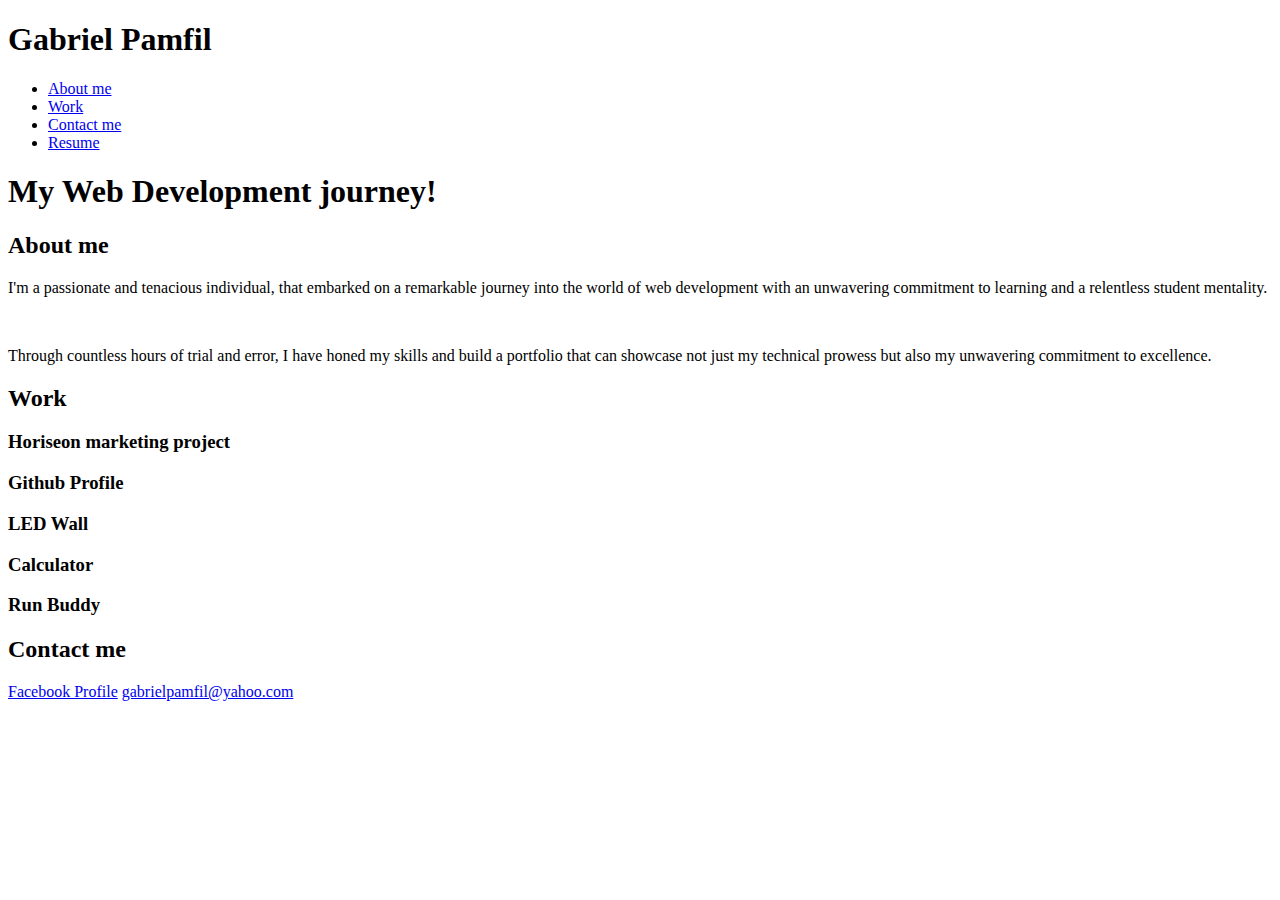
==== index.html @ 0c97614e "files" ====
<!DOCTYPE html>
<html lang="en-gb">

<head>
  <meta charset="UTF-8">
  <meta name="viewport" content="width=device-width, initial-scale=1.0">
  <meta http-equiv="X-UA-Compatible" content="ie=edge">
  <title>Gabriel Pamfil / Web Dev</title>
  <link rel="stylesheet" href="./css/style.css" />
</head>

<body>
  <!-- main logo / nav -->
  <header>

    <h1>Gabriel Pamfil</h1>
    <nav>

      <ul>
        <li> <a href="#About me"> About me </a> </a></li>
        <li> <a href="#Work"> Work</a></li>
        <li> <a href="#Contact me"> Contact me</a></li>
        <li> <a href="#Resume"> Resume</a></li>

      </ul>
    </nav>
  </header>

  <!-- hero banner -->

  <section class="hero-banner">

    <div>
      <h1>My Web Development journey!</h1>

      <!-- /* add portofolio items here */ -->
    </div>
  </section>

  <main>
    <!-- about me -->
    <section class="page-section" id="about">
      <h2>About me</h2>
      <div>
        <p>
          I'm a passionate and tenacious individual, that embarked on a remarkable journey into the world of web
          development with an unwavering commitment to learning and a relentless student mentality.
        </p>
<br> 
        <p>Through countless hours of trial and error, I have honed my skills and build a portfolio that can showcase
          not just my technical prowess but also my unwavering commitment to excellence.</p>
      </div>
    </section>

   <!-- portfolio container -->
   <section class="page-section" id="work">
    <h2>Work</h2>
    <div>
      <article id="horiseon-marketing-job" class="gridArea">
        <h3>Horiseon marketing project</h3>
      </article>
      <article id="github" class="gridArea">
        <h3>Github Profile</h3>
      </article>
      <article id="ledwall" class="gridArea">
        <h3>LED Wall</h3>
      </article>
      <article id="calculator" class="gridArea">
        <h3>Calculator</h3>
      </article>
      <article id="run-buddy" class="gridArea">
        <h3>Run Buddy</h3>
      </article>
    </div>
  </section>

 
  <section id="contact">
    <h2>Contact me</h2>
    <div>
    <a href="https://www.facebook.com/profile.php?id=100004795687636">Facebook Profile</a>
    <a href="gabrielpamfil@yahoo.com">gabrielpamfil@yahoo.com</a>
 
  </div>
  </section>
</main>
</body>
</html>
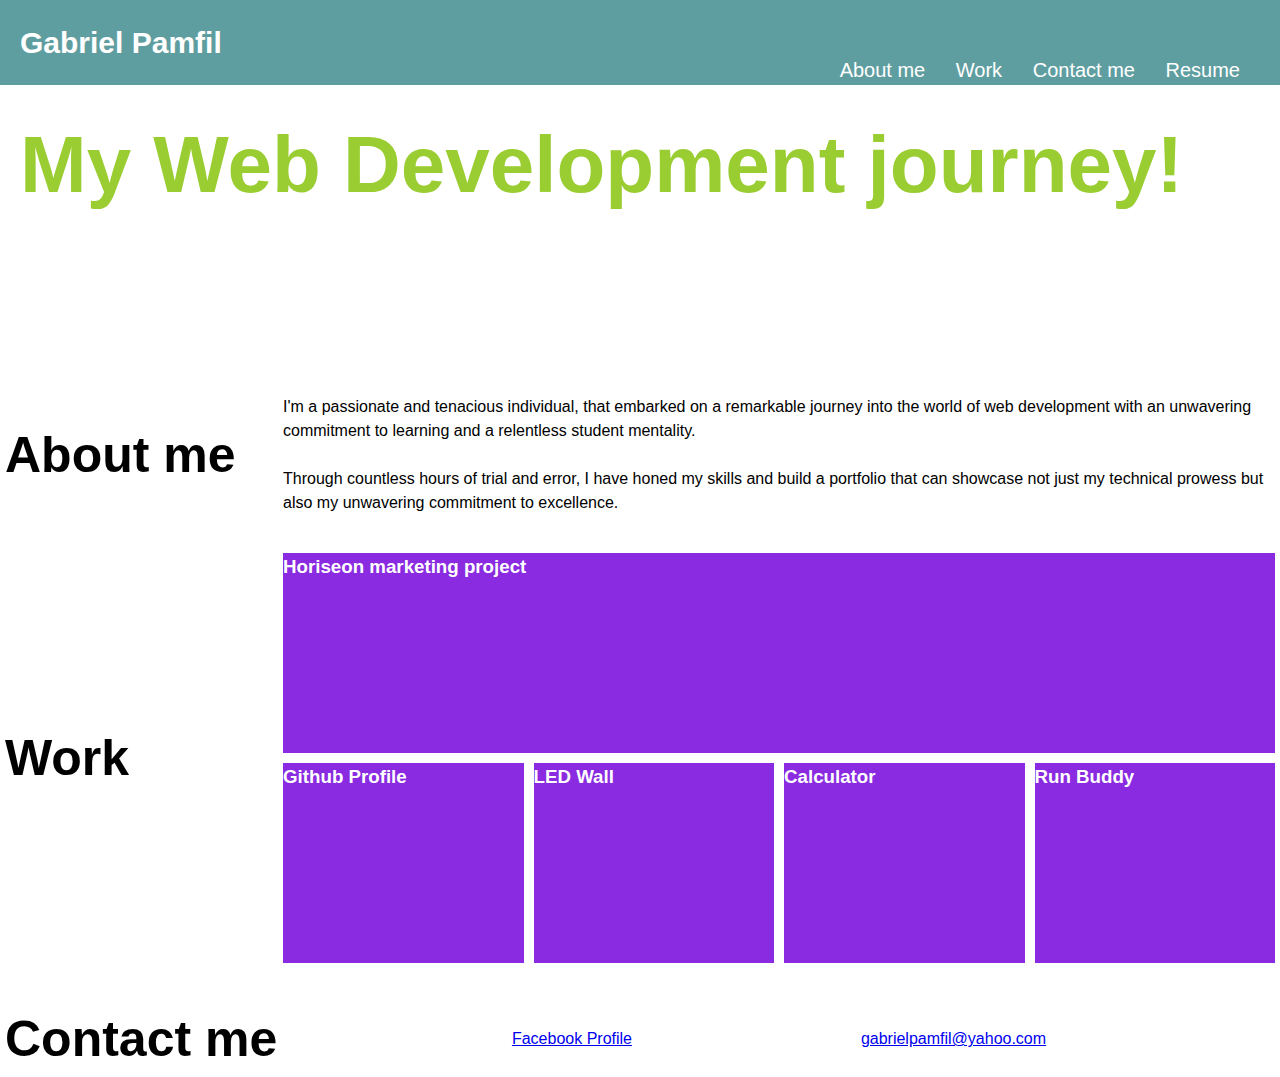
==== commit d0bf6ebb: "deployment issue fixed" ====
--- a/index.html
+++ b/index.html
@@ -6,7 +6,7 @@
   <meta name="viewport" content="width=device-width, initial-scale=1.0">
   <meta http-equiv="X-UA-Compatible" content="ie=edge">
   <title>Gabriel Pamfil / Web Dev</title>
-  <link rel="stylesheet" href="./css/style.css" />
+  <link rel="stylesheet" href="./style.css" />
 </head>
 
 <body>
--- a/style.css
+++ b/style.css
@@ -0,0 +1,149 @@
+* {
+  box-sizing: border-box;
+}
+
+body {
+  margin: 0;
+  padding: 0;
+  font-family: 'Trebuchet MS', 'Lucida Sans Unicode', 'Lucida Grande', 'Lucida Sans', Arial, sans-serif;
+  line-height: 1.5;
+  background-color:white;
+}
+
+h1,
+h2,
+h3,
+h4,
+h5,
+h6 {
+  margin: 0;
+}
+
+p {
+  margin: 0;
+}
+
+/* Nav Bar code */
+
+header {
+  padding: 20px;
+  font-family: 'Trebuchet MS', 'Lucida Sans Unicode', 'Lucida Grande', 'Lucida Sans', Arial, sans-serif;
+  background-color: cadetblue;
+  color: #ffffff;
+}
+
+
+header h1 {
+  display: inline-block;
+  font-size: 30px;
+}
+
+header nav {
+  padding-top: 15px;
+  margin-right: 20px;
+  float: right;
+  font-family: 'Gill Sans', 'Gill Sans MT', Calibri, 'Trebuchet MS', sans-serif;
+  font-size: 20px;
+}
+
+header nav ul {
+  list-style-type: none;
+}
+
+header nav ul li {
+  display: inline-block;
+  margin-left: 25px;
+}
+
+header a {
+  color: #ffffff;
+  text-decoration: none;
+}
+ /* Nav bar code end */ 
+
+
+ /* Subtitle code start */
+.hero-banner {
+  margin-bottom: 10px;
+  padding: 20px;
+  background-image: url(../gp-portofolio/images/02-hero-bg.jpg);
+  color: yellowgreen;
+  background-size: cover;
+  background-position: center;
+  height: 300px;
+  font-size: 40px;
+
+}
+/* subtitle code ends here */
+
+/* Work section done with tutor's help */
+
+main section {
+  display: flex;
+  flex-wrap: wrap;
+  padding: 0 5px;
+  align-items: center;
+}
+main section+section {
+  margin-top: 3%;
+}
+
+section h2 {
+  flex: 0 0 10ch;
+  font-family: 'Gill Sans', 'Gill Sans MT', Calibri, 'Trebuchet MS', sans-serif;
+  font-size: 50px;
+  color: black ;
+ 
+}
+section div {
+  flex: 1 1 0;
+}
+
+section#work div{
+  display: flex;
+  flex-wrap: wrap;
+  gap: 10px;
+  
+}
+
+section article {
+  flex: 1 0 100px;
+  background-color: blueviolet;
+  height: 200px;
+
+}
+
+section article:first-child {
+  flex-basis: 100%;
+}
+/* Work section done with tutor's help */
+
+h3{
+  color: #ffffff;
+  display: flex;
+}
+#horiseon-marketing-job {
+  background-image: url(../gp-portofolio/images/horiseon.png);
+  background-size: cover;
+}
+#github {
+  background-image:url(../gp-portofolio/images/Github.png);
+  background-size: cover;
+}
+#ledwall {
+  background-image: url(../gp-portofolio/images/ledwall.jpg);
+  background-size: cover;
+}
+#calculator {
+  background-image: url(../gp-portofolio/images/calculator.jpg);
+  background-size: cover;
+}
+#run-buddy {
+  background-image: url(../gp-portofolio/images/02-run-buddy.jpg);
+  background-size: cover;
+}
+
+section#contact div {
+  display: flex;
+  justify-content: space-evenly;
+}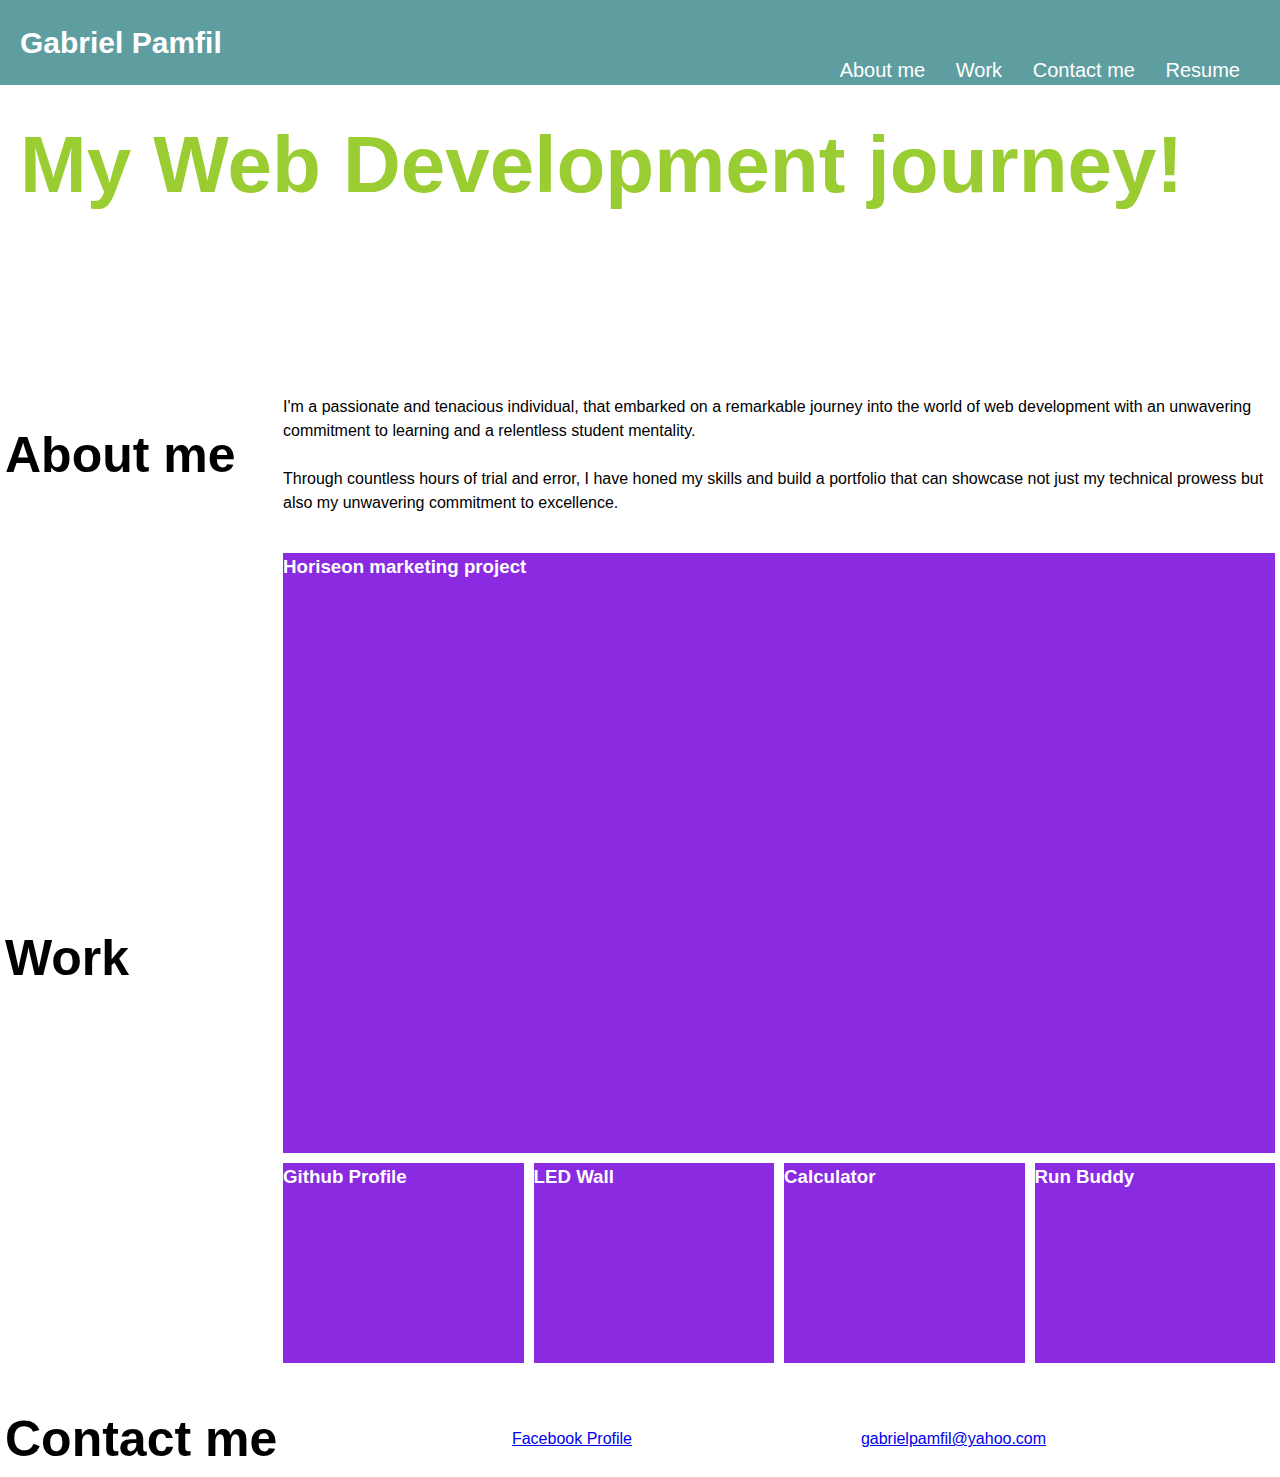
==== commit 99554a78: "Nav bar links fixed, images modified" ====
--- a/index.html
+++ b/index.html
@@ -17,9 +17,9 @@
     <nav>
 
       <ul>
-        <li> <a href="#About me"> About me </a> </a></li>
-        <li> <a href="#Work"> Work</a></li>
-        <li> <a href="#Contact me"> Contact me</a></li>
+        <li> <a href="#about"> About me </a> </a></li>
+        <li> <a href="#work"> Work</a></li>
+        <li> <a href="#contact"> Contact me</a></li>
         <li> <a href="#Resume"> Resume</a></li>
 
       </ul>
--- a/style.css
+++ b/style.css
@@ -125,6 +125,7 @@
 #horiseon-marketing-job {
   background-image: url(../gp-portofolio/images/horiseon.png);
   background-size: cover;
+  min-height: 600px;
 }
 #github {
   background-image:url(../gp-portofolio/images/Github.png);
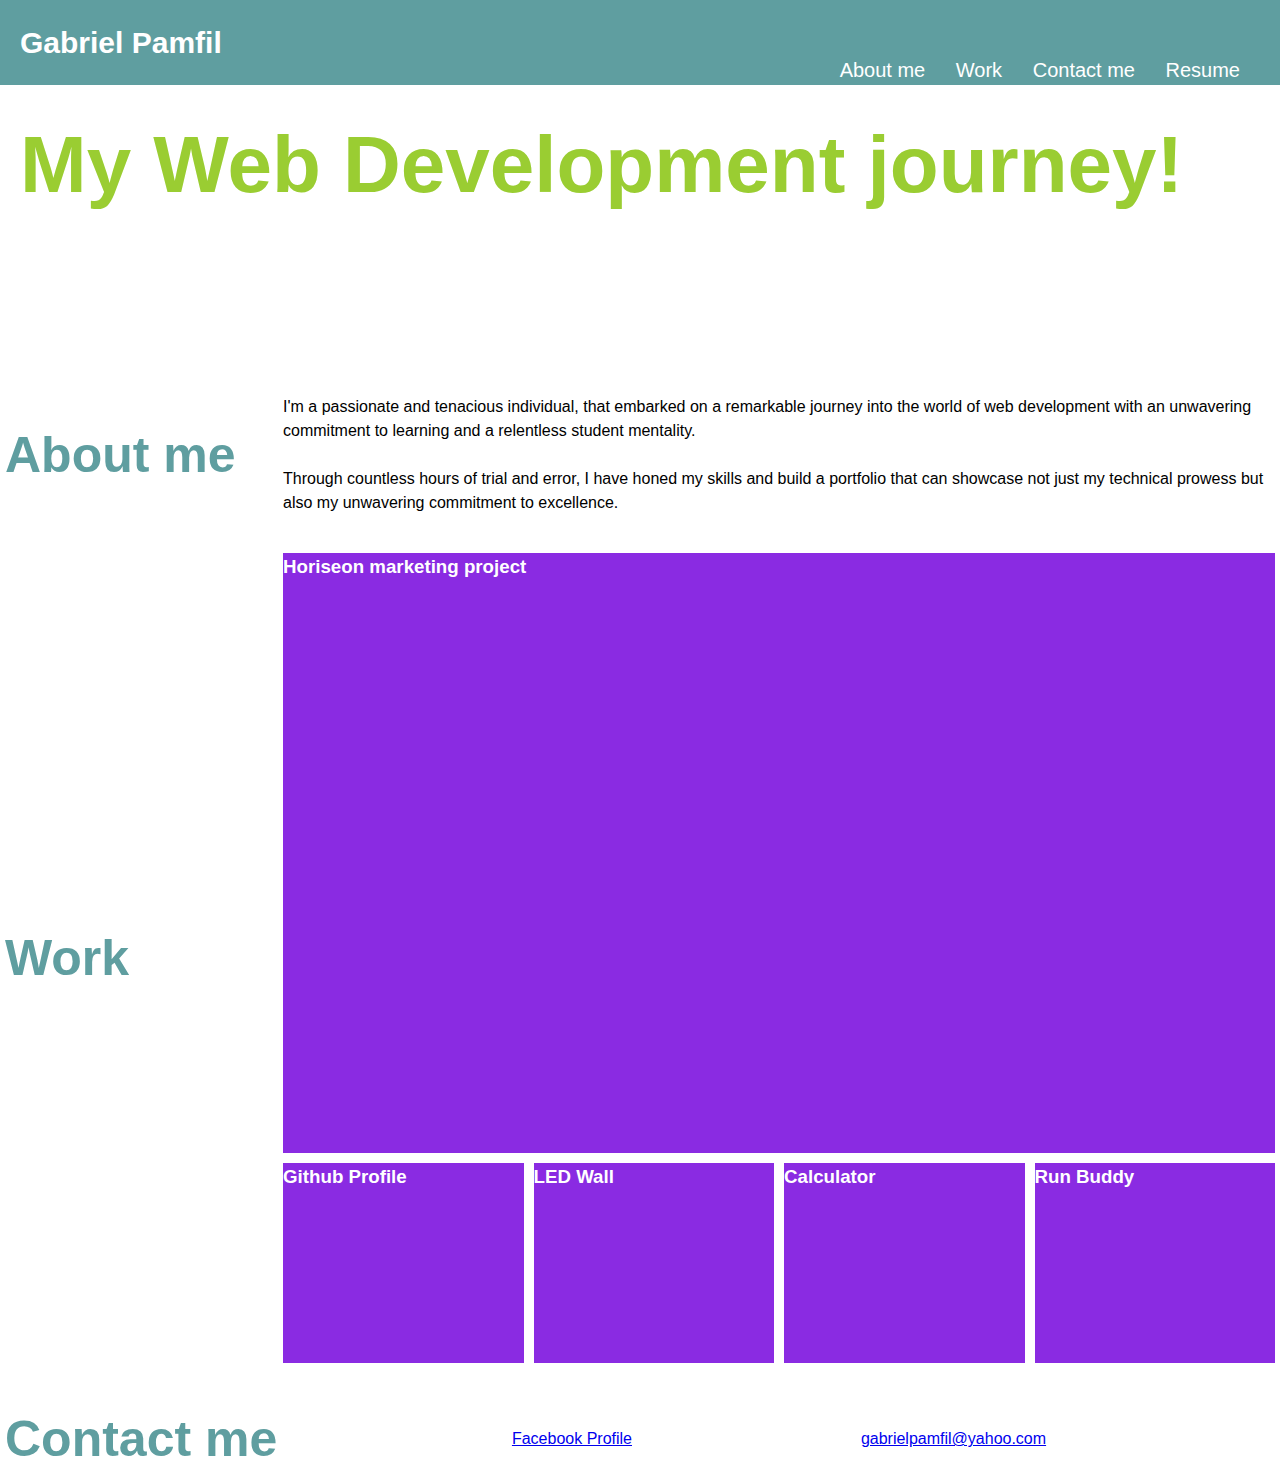
==== commit f6480d1f: "README FILE update" ====
--- a/index.html
+++ b/index.html
@@ -40,7 +40,9 @@
   <main>
     <!-- about me -->
     <section class="page-section" id="about">
+      
       <h2>About me</h2>
+      
       <div>
         <p>
           I'm a passionate and tenacious individual, that embarked on a remarkable journey into the world of web
@@ -54,9 +56,12 @@
 
    <!-- portfolio container -->
    <section class="page-section" id="work">
+    
     <h2>Work</h2>
+  
     <div>
       <article id="horiseon-marketing-job" class="gridArea">
+        <a href="https://m4r1an24.github.io/horisen-marketing-job/"></a>
         <h3>Horiseon marketing project</h3>
       </article>
       <article id="github" class="gridArea">
@@ -76,7 +81,9 @@
 
  
   <section id="contact">
+    
     <h2>Contact me</h2>
+
     <div>
     <a href="https://www.facebook.com/profile.php?id=100004795687636">Facebook Profile</a>
     <a href="gabrielpamfil@yahoo.com">gabrielpamfil@yahoo.com</a>
--- a/style.css
+++ b/style.css
@@ -92,7 +92,7 @@
   flex: 0 0 10ch;
   font-family: 'Gill Sans', 'Gill Sans MT', Calibri, 'Trebuchet MS', sans-serif;
   font-size: 50px;
-  color: black ;
+  color: cadetblue;
  
 }
 section div {
@@ -122,6 +122,7 @@
   color: #ffffff;
   display: flex;
 }
+
 #horiseon-marketing-job {
   background-image: url(../gp-portofolio/images/horiseon.png);
   background-size: cover;
@@ -147,4 +148,5 @@
 section#contact div {
   display: flex;
   justify-content: space-evenly;
-}+}
+
